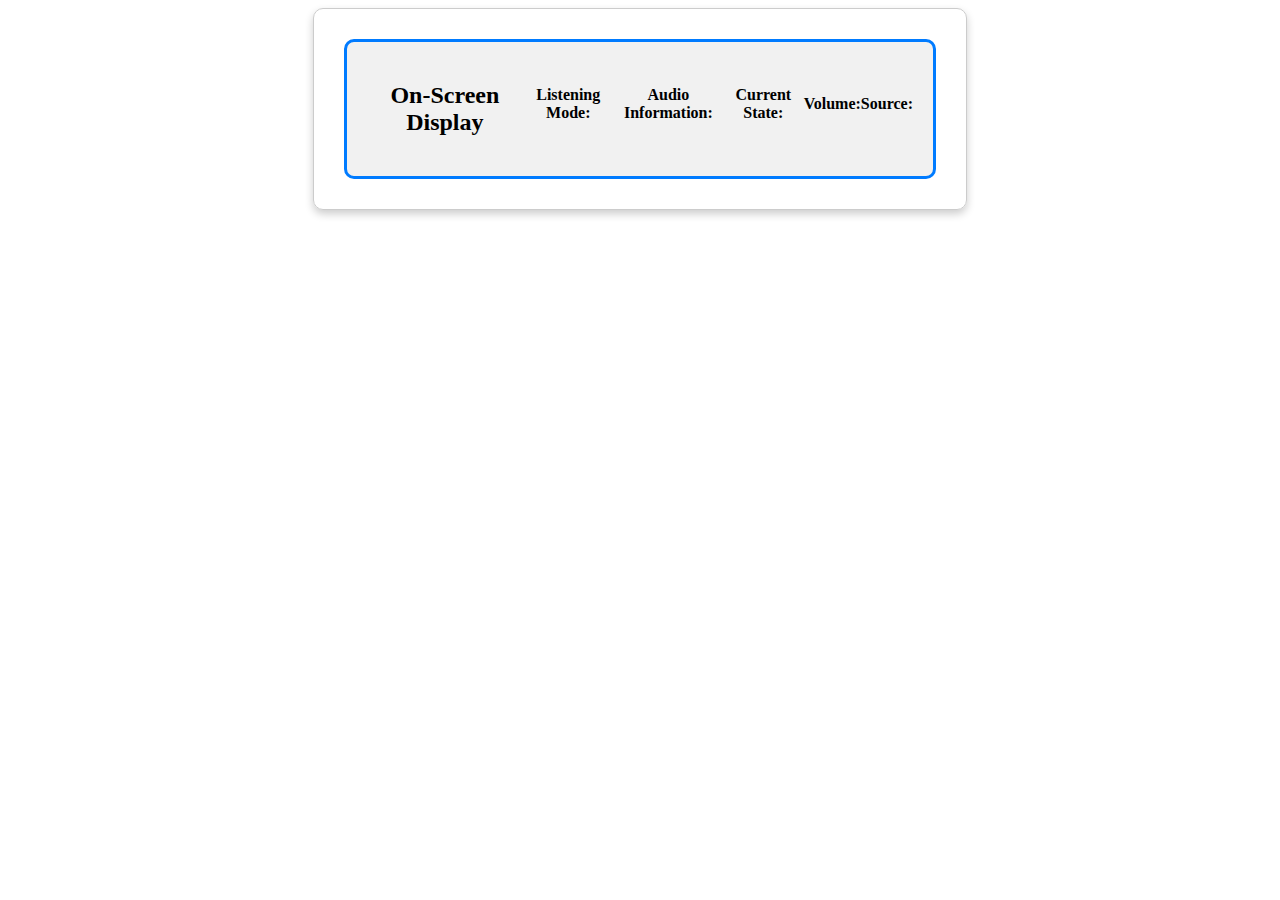
==== static/index2.html @ 4e6486fe "Create index2.html" ====
<!DOCTYPE html>
<html lang="en">
<head>
    <meta charset="UTF-8">
    <title>Onkyo Receiver Remote</title>
    <link rel="stylesheet" href="style.css">
</head>
<body>
    <div class="container">
        <div class="remote-section">
            <!-- Your remote control buttons here -->
        </div>
        <div id="osdContainer" class="osd-container">
            <h2 class="osd-title">On-Screen Display</h2>
            <div class="osd-item">
                <span class="osd-label">Listening Mode:</span>
                <span id="osdListeningMode" class="osd-value"></span>
            </div>
            <div class="osd-item">
                <span class="osd-label">Audio Information:</span>
                <span id="osdAudioInfo" class="osd-value"></span>
            </div>
            <div class="osd-item">
                <span class="osd-label">Current State:</span>
                <span id="osdState" class="osd-value"></span>
            </div>
            <div class="osd-item">
                <span class="osd-label">Volume:</span>
                <span id="osdVolume" class="osd-value"></span>
            </div>
            <div class="osd-item">
                <span class="osd-label">Source:</span>
                <span id="osdSource" class="osd-value"></span>
            </div>
        </div>
    </div>
    <script src="script.js"></script>
</body>
</html>
---- static/style.css ----
.container {
    margin: auto;
    width: 50%;
    padding: 10px;
    text-align: center;
    border: 1px solid #ccc;
    border-radius: 10px;
    box-shadow: 0 4px 8px 0 rgba(0,0,0,0.2);
}

button {
    margin: 5px;
    padding: 10px 20px;
    background-color: #007bff;
    color: white;
    border: none;
    border-radius: 5px;
    cursor: pointer;
}

button:hover {
    background-color: #0056b3;
}

#remoteContainer {
    display: flex;
    justify-content: space-between;
    margin-top: 20px;
}

.remote-control {
    flex: 1;
    display: grid;
    grid-template-rows: repeat(3, 1fr);
    grid-template-columns: repeat(2, 1fr);
    gap: 10px;
    align-items: center;
}

.osd-container {
    border: 2px solid #ccc;
    border-radius: 10px;
    padding: 20px;
    margin: 20px;
    background-color: #f9f9f9;
}

.osd-title {
    font-size: 24px;
    margin-bottom: 20px;
}

.osd-item {
    display: flex;
    justify-content: space-between;
    align-items: center;
    margin-bottom: 10px;
}

.osd-label {
    font-weight: bold;
}

.osd-value {
    font-weight: normal;
}

.osd-display {
    width: 100%;
    height: 100px;
    border: 2px solid #ccc;
    border-radius: 5px;
    display: flex;
    align-items: center;
    justify-content: center;
    font-size: 24px;
}
.container {
    margin: auto;
    width: 50%;
    padding: 10px;
    text-align: center;
    border: 1px solid #ccc;
    border-radius: 10px;
    box-shadow: 0 4px 8px 0 rgba(0,0,0,0.2);
}

button {
    margin: 5px;
    padding: 10px 20px;
    background-color: #007bff;
    color: white;
    border: none;
    border-radius: 5px;
    cursor: pointer;
}

button:hover {
    background-color: #0056b3;
}

#remoteContainer {
    display: flex;
    justify-content: space-between;
    margin-top: 20px;
}

.remote-control {
    flex: 1;
    display: grid;
    grid-template-rows: repeat(3, 1fr);
    grid-template-columns: repeat(2, 1fr);
    gap: 10px;
    align-items: center;
}

.osd-container {
    flex: 2;
    display: flex;
    justify-content: center;
    align-items: center;
    border: 3px solid #007bff;
    border-radius: 10px;
    background-color: #f1f1f1;
}

.osd-display {
    width: 100%;
    height: 100px;
    border: 2px solid #ccc;
    border-radius: 5px;
    display: flex;
    align-items: center;
    justify-content: center;
    font-size: 24px;
}
.lightbox {
    display: none;
    position: fixed;
    top: 0;
    left: 0;
    width: 100%;
    height: 100%;
    background-color: rgba(0,0,0,0.7);
}

.lightbox-content {
    position: absolute;
    top: 50%;
    left: 50%;
    transform: translate(-50%, -50%);
    background-color: #fff;
    padding: 20px;
    border-radius: 10px;
}

.close {
    position: absolute;
    top: 10px;
    right: 10px;
    cursor: pointer;
}
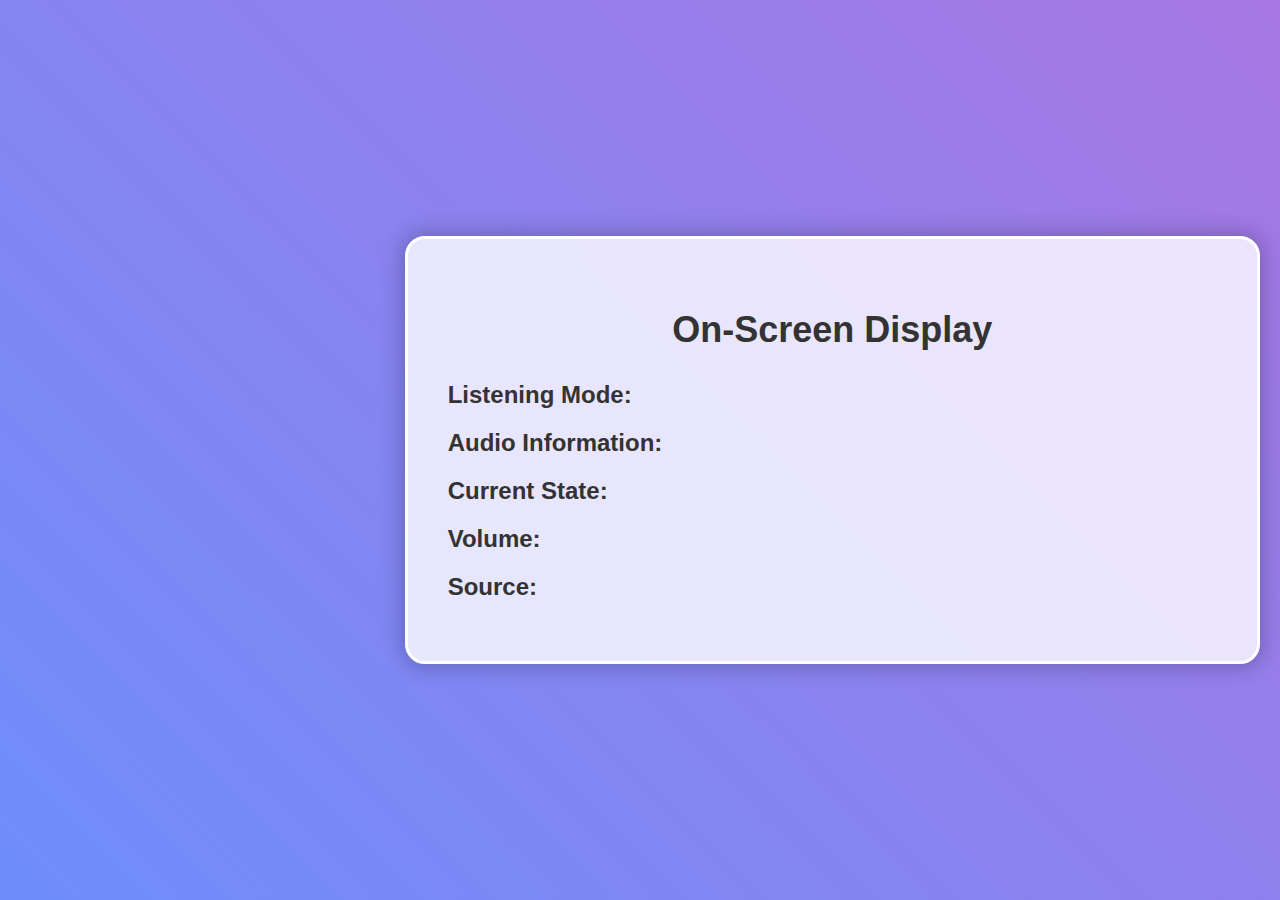
==== commit 49006df4: "Update index2.html" ====
--- a/static/index2.html
+++ b/static/index2.html
@@ -3,7 +3,7 @@
 <head>
     <meta charset="UTF-8">
     <title>Onkyo Receiver Remote</title>
-    <link rel="stylesheet" href="style.css">
+    <link rel="stylesheet" href="/static/style2.css">
 </head>
 <body>
     <div class="container">
@@ -34,6 +34,6 @@
             </div>
         </div>
     </div>
-    <script src="script.js"></script>
+    <script src="/static/script.js"></script>
 </body>
 </html>
--- a/static/style2.css
+++ b/static/style2.css
@@ -0,0 +1,54 @@
+body {
+    font-family: Arial, sans-serif;
+    background-color: #f0f0f0;
+    margin: 0;
+    padding: 0;
+}
+
+.container {
+    display: flex;
+    justify-content: space-around;
+    align-items: center;
+    height: 100vh;
+    background: linear-gradient(45deg, #6e8efb, #a777e3);
+}
+
+.remote-section {
+    flex: 1;
+    /* Add your remote styling here */
+}
+
+.osd-container {
+    flex: 2;
+    border: 3px solid #fff;
+    border-radius: 20px;
+    padding: 40px;
+    margin: 20px;
+    background-color: rgba(255, 255, 255, 0.8);
+    box-shadow: 0px 0px 20px 5px rgba(0, 0, 0, 0.2);
+}
+
+.osd-title {
+    font-size: 36px;
+    margin-bottom: 30px;
+    text-align: center;
+    color: #333;
+}
+
+.osd-item {
+    display: flex;
+    justify-content: space-between;
+    align-items: center;
+    margin-bottom: 20px;
+    font-size: 24px;
+}
+
+.osd-label {
+    font-weight: bold;
+    color: #333;
+}
+
+.osd-value {
+    font-weight: normal;
+    color: #666;
+}
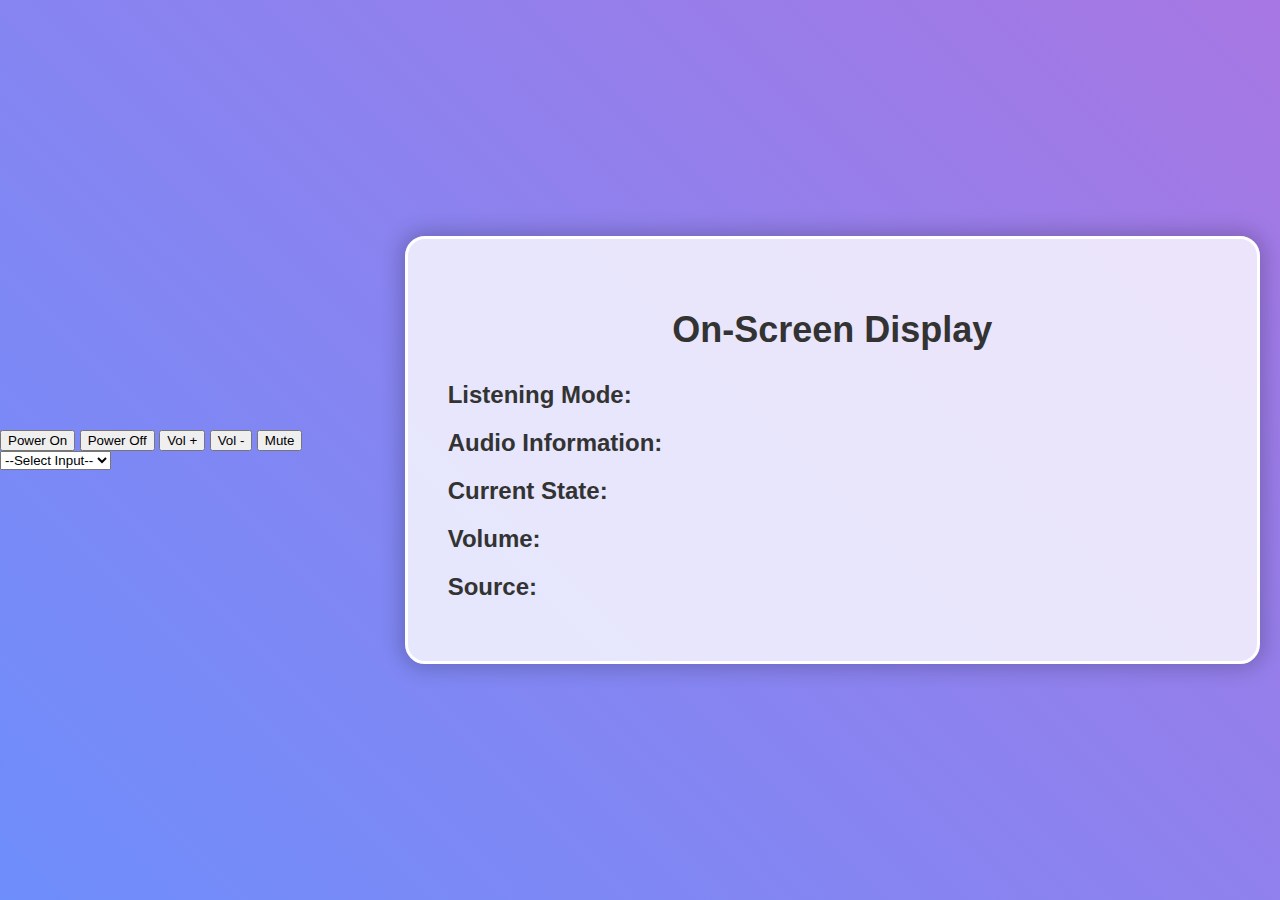
==== commit 4e96fb9e: "Update index2.html" ====
--- a/static/index2.html
+++ b/static/index2.html
@@ -8,7 +8,16 @@
 <body>
     <div class="container">
         <div class="remote-section">
-            <!-- Your remote control buttons here -->
+                <div class="remote-control">
+                <button class="remote-button" id="powerOn" onClick="powerOn()">Power On</button>
+                <button class="remote-button" id="powerOff" onClick="powerOff()">Power Off</button>
+                <button class="remote-button" id="volumeUp" onClick="adjustVolume('up')">Vol +</button>
+                <button class="remote-button" id="volumeDown" onClick="adjustVolume('down')">Vol -</button>
+                <button class="remote-button" id="mute">Mute</button>
+                <select class="remote-button" id="inputSelector">
+                    <option value="">--Select Input--</option>
+                </select>
+            </div>
         </div>
         <div id="osdContainer" class="osd-container">
             <h2 class="osd-title">On-Screen Display</h2>
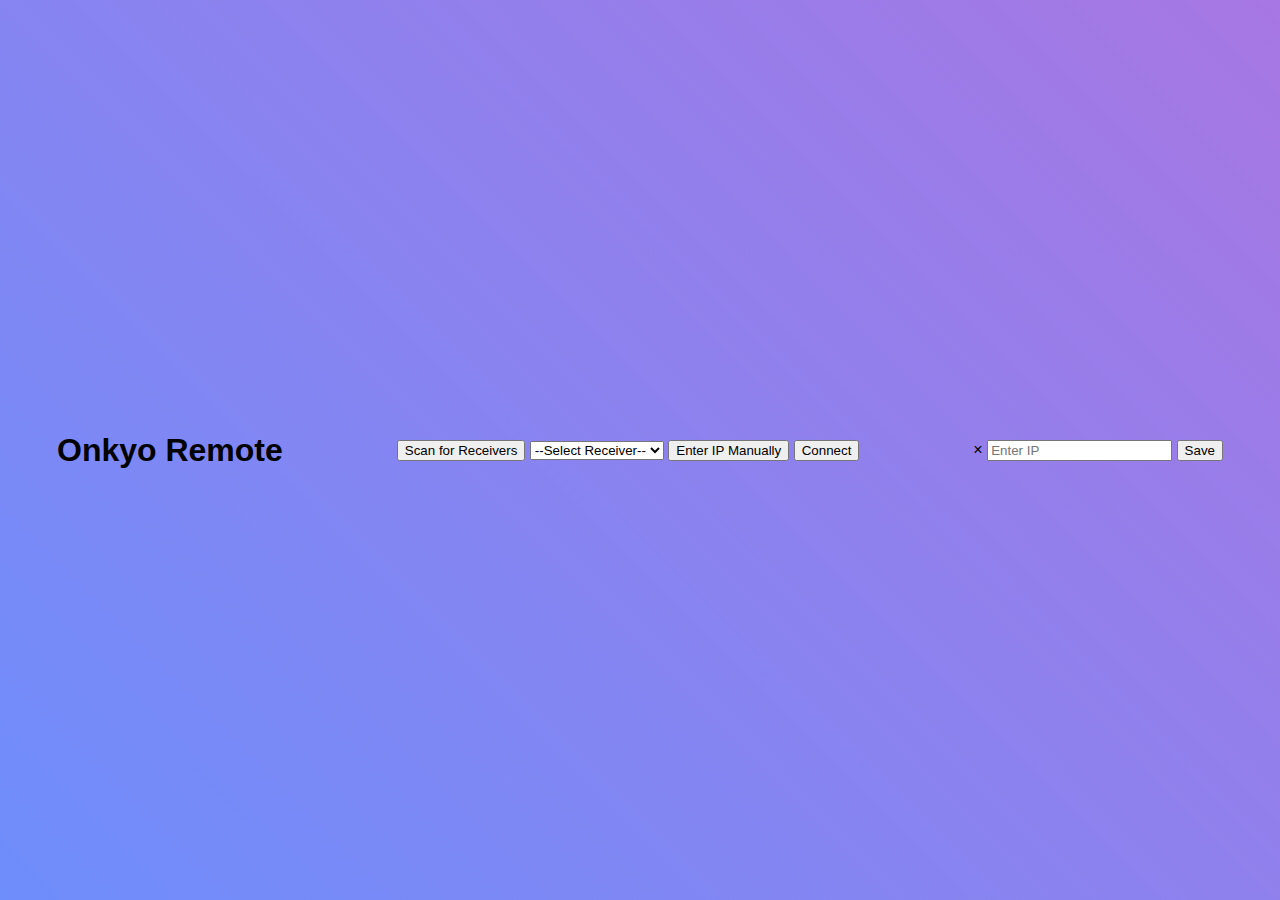
==== commit 244976e1: "Update index2.html" ====
--- a/static/index2.html
+++ b/static/index2.html
@@ -6,7 +6,26 @@
     <link rel="stylesheet" href="/static/style2.css">
 </head>
 <body>
-    <div class="container">
+        <div class="container">
+        <h1>Onkyo Remote</h1>
+    <div id="connectionOptions">
+        <button onclick="scanReceivers()">Scan for Receivers</button>
+        <select id="receiverList">
+            <option value="">--Select Receiver--</option>
+        </select>
+        <input type="text" id="manualIP" placeholder="Manual IP" style="display:none;">
+        <button onclick="toggleManualIP()" id="toggleIPButton">Enter IP Manually</button>
+        <button onclick="connectReceiver()" id="connectButton">Connect</button>
+    </div>
+    <div id="manualIPBox" class="lightbox">
+        <div class="lightbox-content">
+            <span class="close" onclick="closeManualIPBox()">&times;</span>
+            <input type="text" id="lightboxManualIP" placeholder="Enter IP">
+            <button onclick="saveManualIP()">Save</button>
+        </div>
+    </div>
+
+    <div class="remoteContainer" style="display: none;">
         <div class="remote-section">
                 <div class="remote-control">
                 <button class="remote-button" id="powerOn" onClick="powerOn()">Power On</button>
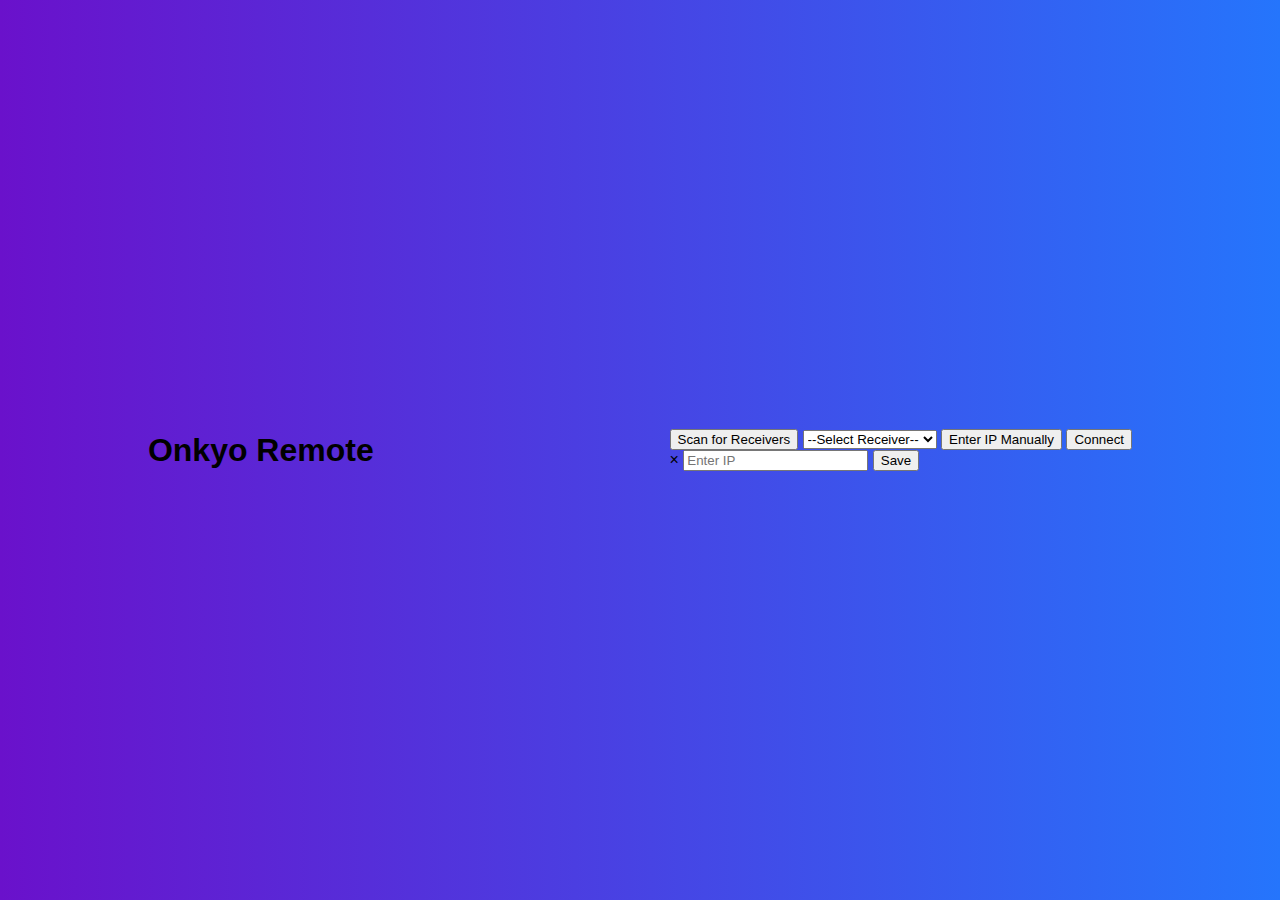
==== commit ef1819ca: "Update index2.html" ====
--- a/static/index2.html
+++ b/static/index2.html
@@ -4,10 +4,12 @@
     <meta charset="UTF-8">
     <title>Onkyo Receiver Remote</title>
     <link rel="stylesheet" href="/static/style2.css">
+    <script src="/static/script.js"></script>
 </head>
 <body>
         <div class="container">
         <h1>Onkyo Remote</h1>
+    <div class="content-wrapper">
     <div id="connectionOptions">
         <button onclick="scanReceivers()">Scan for Receivers</button>
         <select id="receiverList">
@@ -25,7 +27,7 @@
         </div>
     </div>
 
-    <div class="remoteContainer" style="display: none;">
+    <div class="container" id="remoteContainer" style="display: none;">
         <div class="remote-section">
                 <div class="remote-control">
                 <button class="remote-button" id="powerOn" onClick="powerOn()">Power On</button>
@@ -62,6 +64,6 @@
             </div>
         </div>
     </div>
-    <script src="/static/script.js"></script>
+    </div>
 </body>
 </html>
--- a/static/style2.css
+++ b/static/style2.css
@@ -10,13 +10,28 @@
     justify-content: space-around;
     align-items: center;
     height: 100vh;
-    background: linear-gradient(45deg, #6e8efb, #a777e3);
+    background: linear-gradient(to right, #6a11cb 0%, #2575fc 100%);
 }
 
 .remote-section {
     flex: 1;
     /* Add your remote styling here */
 }
+
+.button {
+    background-color: #4CAF50;
+    border: none;
+    color: white;
+    padding: 15px 32px;
+    text-align: center;
+    text-decoration: none;
+    display: inline-block;
+    font-size: 16px;
+    margin: 4px 2px;
+    cursor: pointer;
+    border-radius: 12px;
+}
+
 
 .osd-container {
     flex: 2;
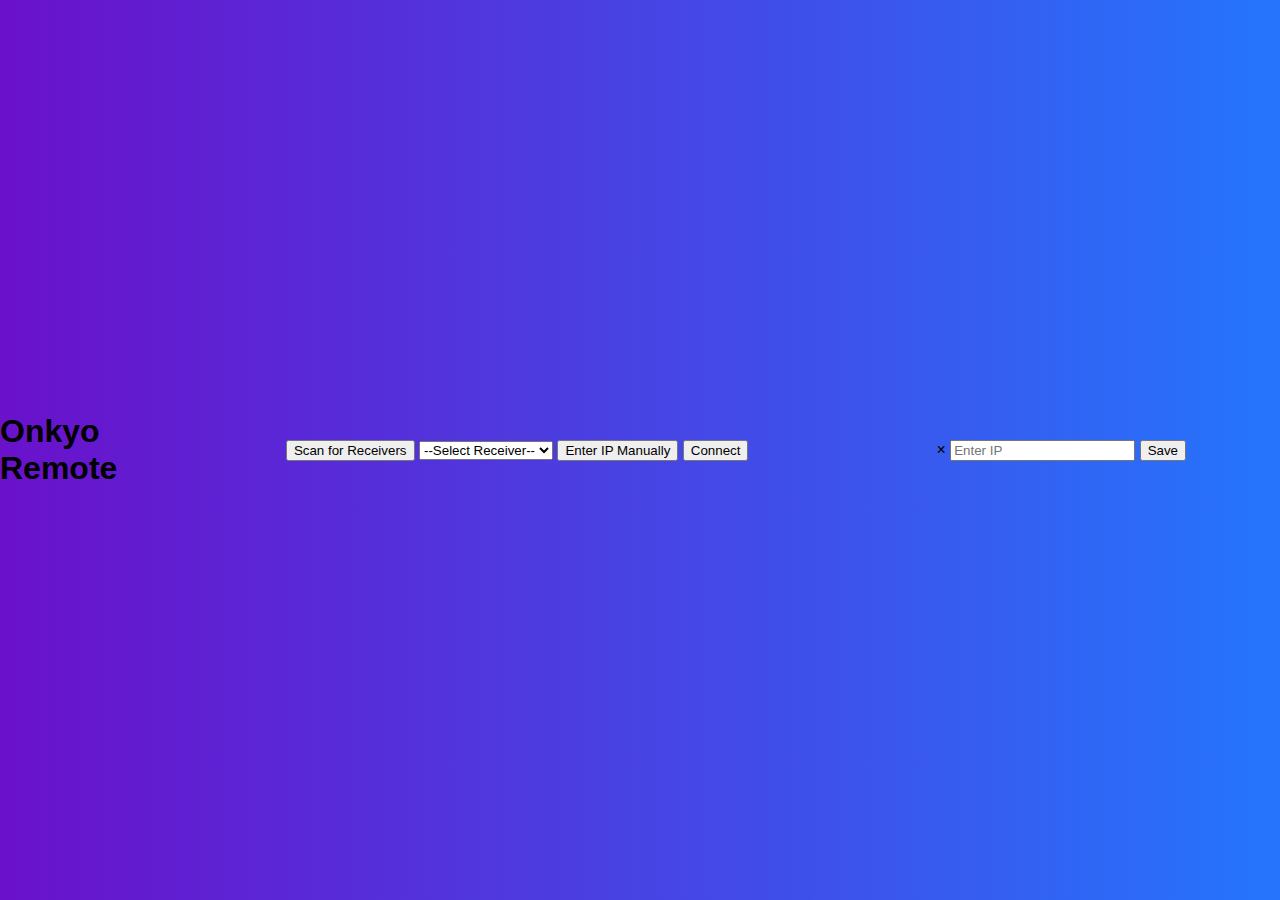
==== commit f32dfd57: "Update index2.html" ====
--- a/static/index2.html
+++ b/static/index2.html
@@ -19,14 +19,6 @@
         <button onclick="toggleManualIP()" id="toggleIPButton">Enter IP Manually</button>
         <button onclick="connectReceiver()" id="connectButton">Connect</button>
     </div>
-    <div id="manualIPBox" class="lightbox">
-        <div class="lightbox-content">
-            <span class="close" onclick="closeManualIPBox()">&times;</span>
-            <input type="text" id="lightboxManualIP" placeholder="Enter IP">
-            <button onclick="saveManualIP()">Save</button>
-        </div>
-    </div>
-
     <div class="container" id="remoteContainer" style="display: none;">
         <div class="remote-section">
                 <div class="remote-control">
@@ -64,6 +56,13 @@
             </div>
         </div>
     </div>
+            <div id="manualIPBox" class="lightbox">
+        <div class="lightbox-content">
+            <span class="close" onclick="closeManualIPBox()">&times;</span>
+            <input type="text" id="lightboxManualIP" placeholder="Enter IP">
+            <button onclick="saveManualIP()">Save</button>
+        </div>
+    </div>
     </div>
 </body>
 </html>
--- a/static/style2.css
+++ b/static/style2.css
@@ -12,6 +12,14 @@
     height: 100vh;
     background: linear-gradient(to right, #6a11cb 0%, #2575fc 100%);
 }
+
+.content-wrapper {
+    display: flex;
+    justify-content: space-around;
+    align-items: center;
+    width: 100%;
+}
+
 
 .remote-section {
     flex: 1;
